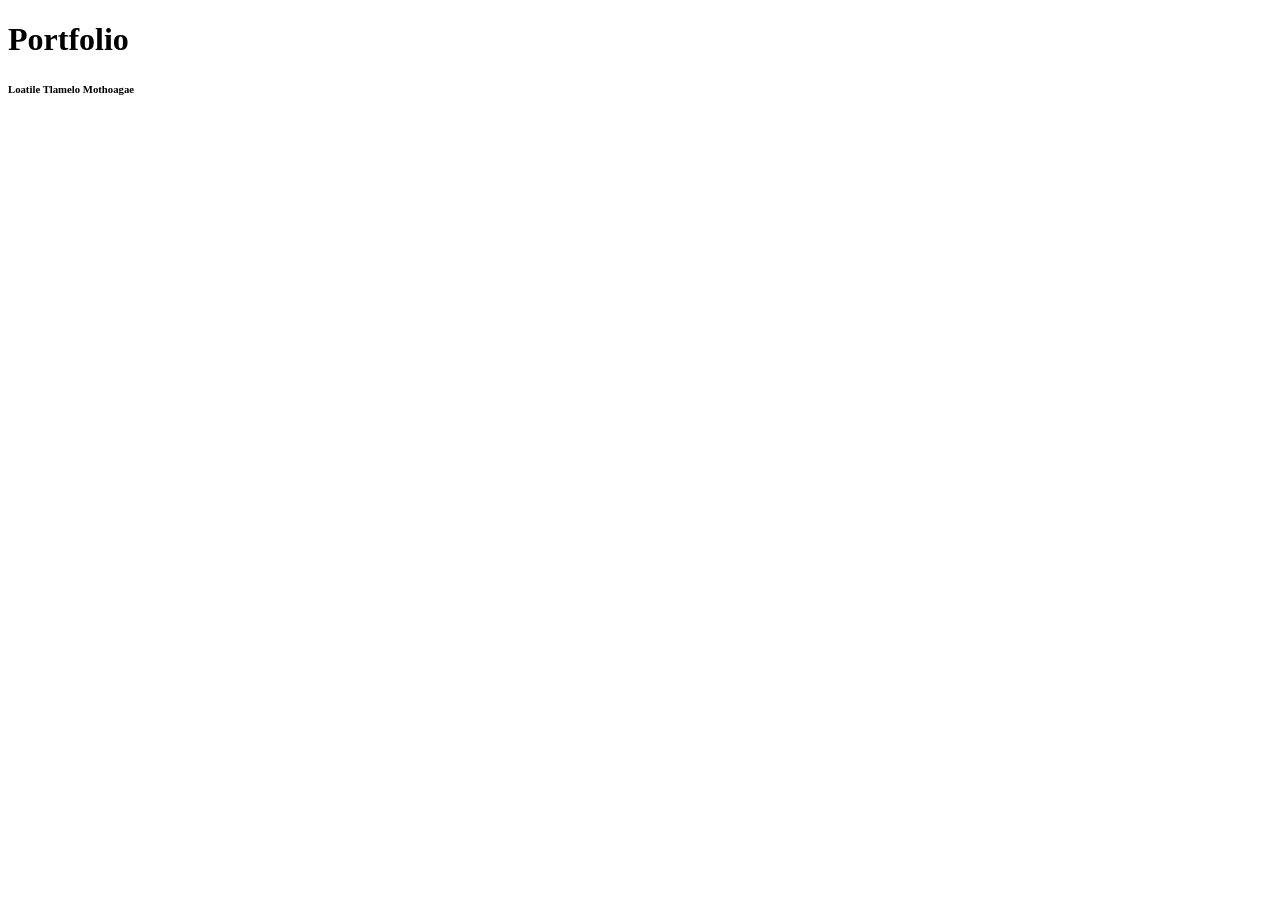
==== portfolio/index.html @ 0013e9d1 "added header and to html" ====
<!DOCTYPE html>
<html lang="en">
<head>
    <meta charset="UTF-8">
    <meta name="viewport" content="width=device-width, initial-scale=1.0">
    <link rel = "stylesheet" href = "style.css">
    <title>Loatile Tlamelo Mothoagae</title>
</head>
<body>
    <header>
        <h1>Portfolio</h1>
        <h6>Loatile Tlamelo Mothoagae</h6>
    </header>
    
<script href = "script.js"></script>
</body>
</html>
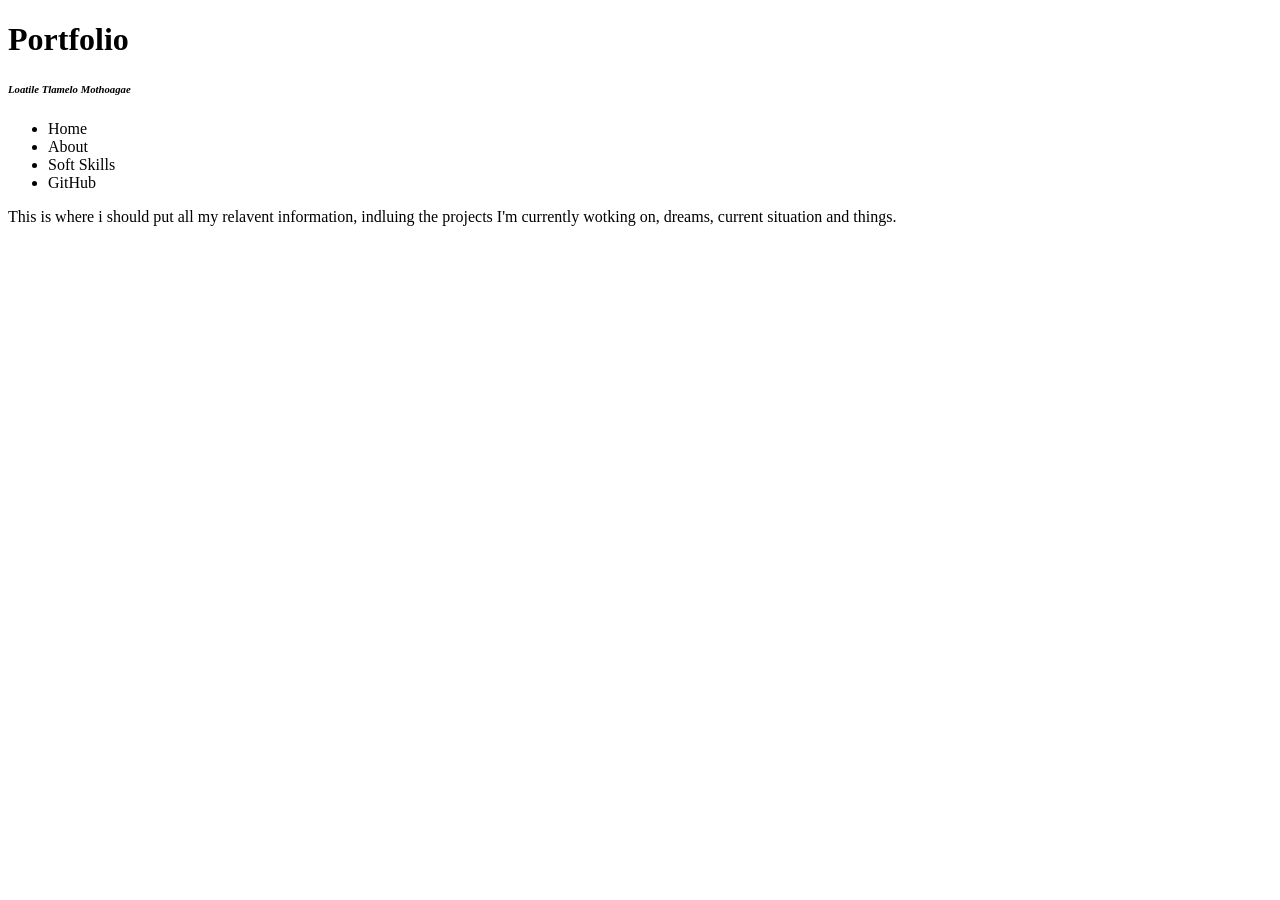
==== commit 001d5613: "minor updates to html including a set of objectives" ====
--- a/portfolio/index.html
+++ b/portfolio/index.html
@@ -9,8 +9,22 @@
 <body>
     <header>
         <h1>Portfolio</h1>
-        <h6>Loatile Tlamelo Mothoagae</h6>
+        <h6><i>Loatile Tlamelo Mothoagae</i></h6>
+        <nav>
+            <ul>
+                <li>Home</li>
+                <li>About</li>
+                <li>Soft Skills</li>
+                <li><a>GitHub</a></li>
+            </ul>
+        </nav>
     </header>
+    <main>
+        <article>
+            <p>This is where i should put all my relavent information, indluing the projects I'm currently wotking on, dreams, current situation and things.</p>
+
+        </article>
+    </main>
     
 <script href = "script.js"></script>
 </body>
